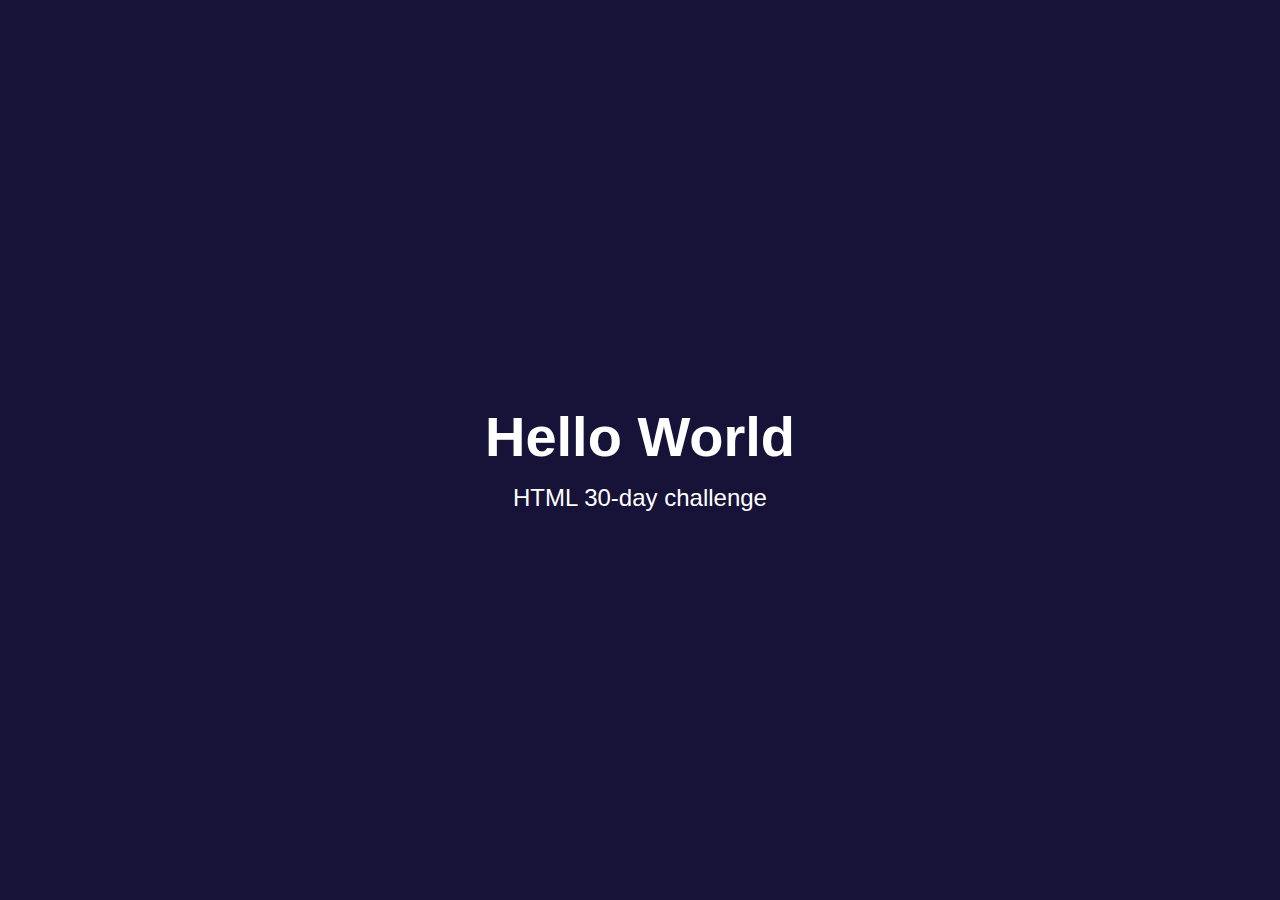
==== 1 Day/index.html @ ce6ac034 "Feat: Add day 1 result" ====
<!DOCTYPE html>
<html lang="es">
<head>
  <meta charset="UTF-8">
  <meta name="viewport" content="width=device-width, initial-scale=1.0">
  <link rel="stylesheet" type="text/css" href="./style.css">
  <title>Día 1</title>
</head>
<body>
  <h1>Hello World</h1>
  <p>HTML 30-day challenge
  </p>
</body>
</html>
---- 1 Day/style.css ----
* {
  padding: 0;
  margin: 0;
  box-sizing: border-box;
}
body {
  background-color: rgb(23, 18, 56);
  color: white;
  font-family: "Lucida Sans", "Lucida Sans Regular", "Lucida Grande",
    "Lucida Sans Unicode", Geneva, Verdana, sans-serif;
  display: flex;
  flex-direction: column;
  justify-content: center;
  align-items: center;
  min-height: 100dvh;
}
h1 {
  font-size: 3.5rem;
  padding: 15px 25px;
}
p {
  font-size: 1.5rem;
}
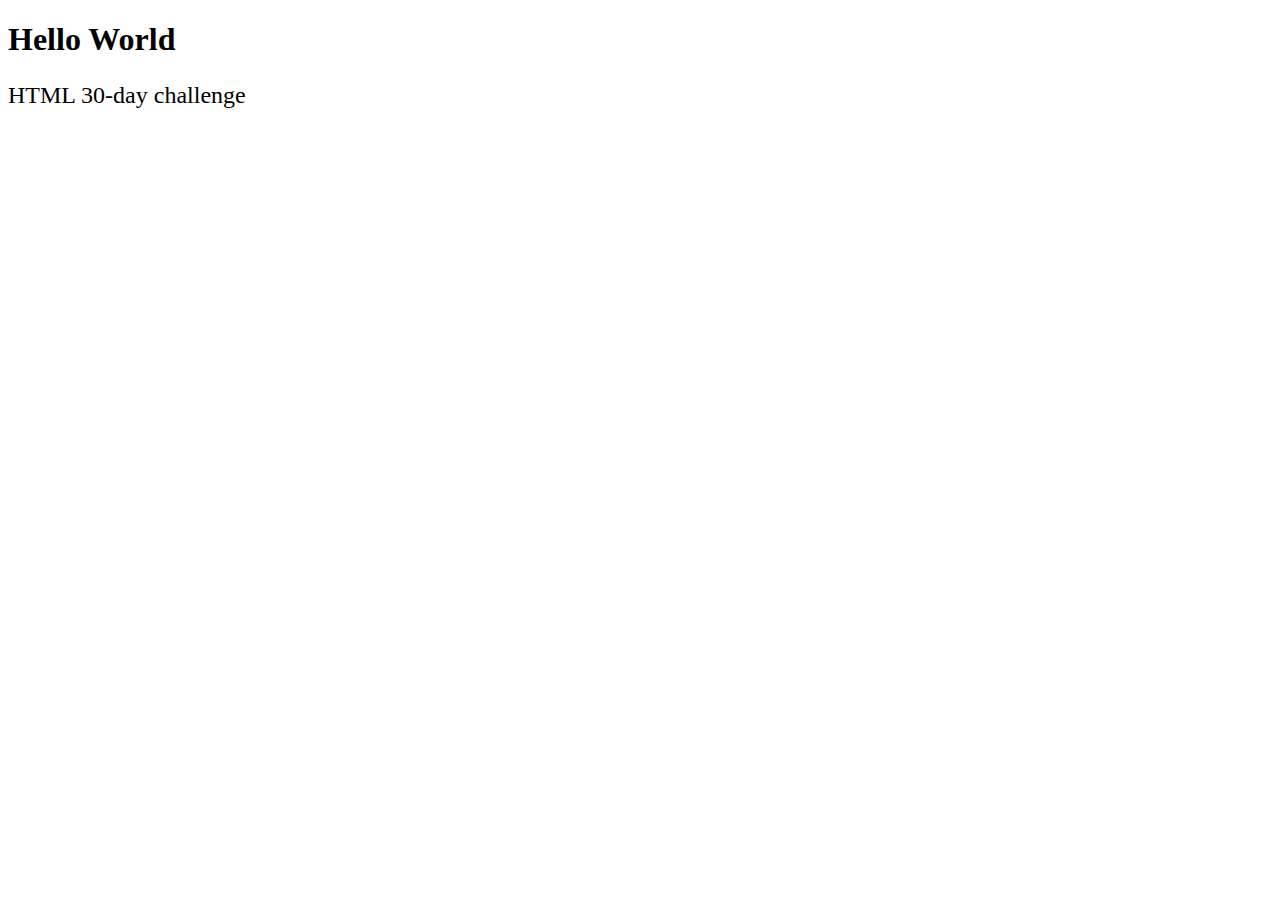
==== commit 9dc71dd4: "Change: Add global styles" ====
--- a/1 Day/index.html
+++ b/1 Day/index.html
@@ -3,6 +3,7 @@
 <head>
   <meta charset="UTF-8">
   <meta name="viewport" content="width=device-width, initial-scale=1.0">
+  <link rel="stylesheet" type="text/css" href="../global.css">
   <link rel="stylesheet" type="text/css" href="./style.css">
   <title>Día 1</title>
 </head>
--- a/1 Day/style.css
+++ b/1 Day/style.css
@@ -1,23 +1,3 @@
-* {
-  padding: 0;
-  margin: 0;
-  box-sizing: border-box;
-}
-body {
-  background-color: rgb(23, 18, 56);
-  color: white;
-  font-family: "Lucida Sans", "Lucida Sans Regular", "Lucida Grande",
-    "Lucida Sans Unicode", Geneva, Verdana, sans-serif;
-  display: flex;
-  flex-direction: column;
-  justify-content: center;
-  align-items: center;
-  min-height: 100dvh;
-}
-h1 {
-  font-size: 3.5rem;
-  padding: 15px 25px;
-}
 p {
   font-size: 1.5rem;
 }
